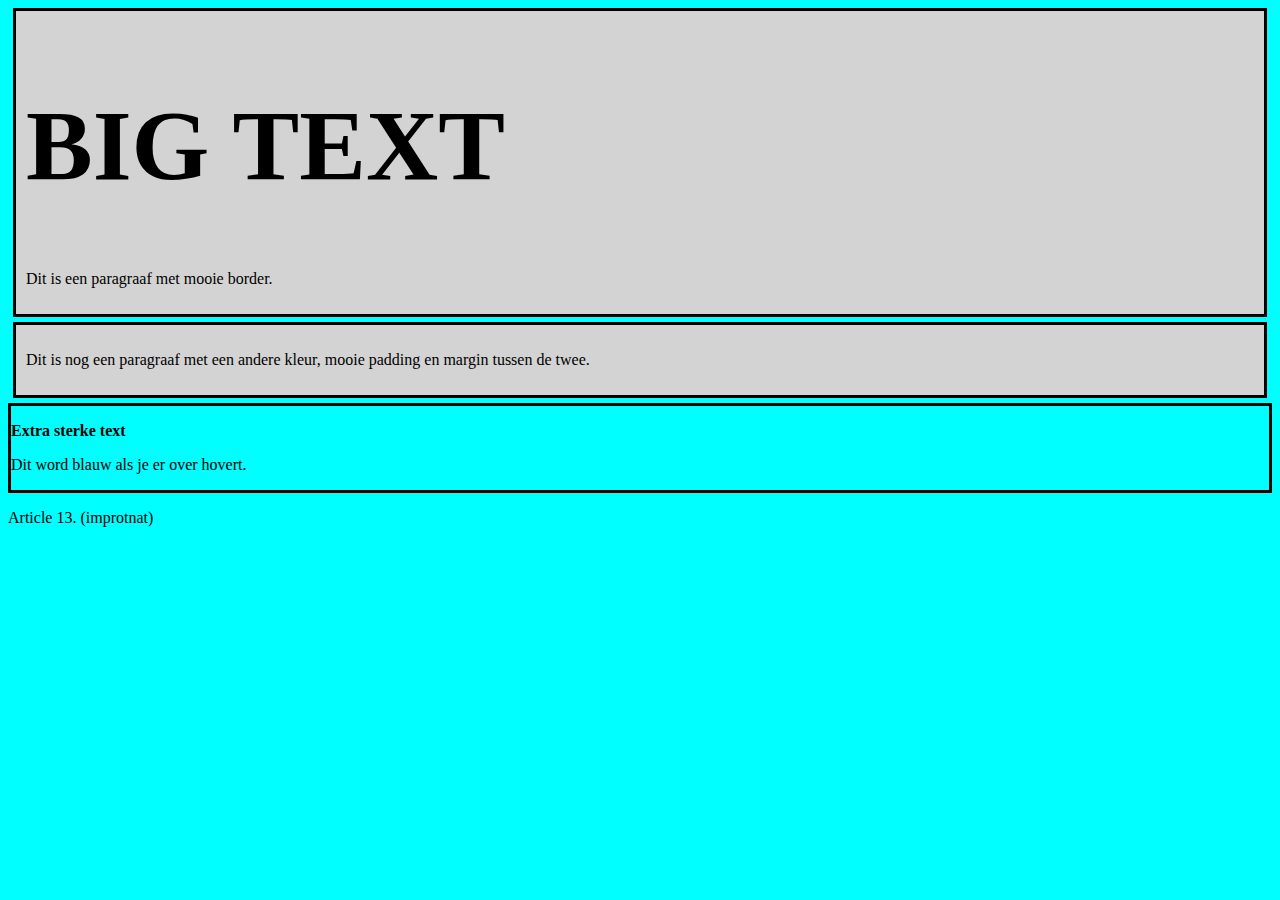
==== Les 1/index.html @ 8ad1e6f3 "Beetje rond geklooid en screenshot gemaakt." ====
<!DOCTYPE html>
<html lang="en">
<head>
    <meta charset="UTF-8">
    <meta name="viewport" content="width=device-width, initial-scale=1.0">
    <title>Les 1 | HTML en CSS</title>
    <link rel="stylesheet" href="style.css">
</head>
  <body>

    <div style="border: 3px solid black">
      <h1>BIG TEXT</h1>
      <p> Dit is een paragraaf met mooie border.</p>
    </div>
    <div style="border: 3px solid black">
      <p color="black">Dit is nog een paragraaf met een andere kleur, mooie padding en margin tussen de twee.</p>
    </div>
    <section style="border: 3px solid black" style="background-color: lightgrey">
      <p><strong>Extra sterke text</strong></p>
      <p>Dit word blauw als je er over hovert.</p>
    </section>
    <article>
      <p>Article 13. (improtnat)</p>
    <article>
  </body>
</html>
---- Les 1/style.css ----
html {
  background-color: cyan;
}
h1 {
  font-size: 100px;
}
div {
  background-color: lightgrey;
  padding: 10px;
  margin: 5px;
}
section:hover {
  background-color: black;
  color: cyan;
}
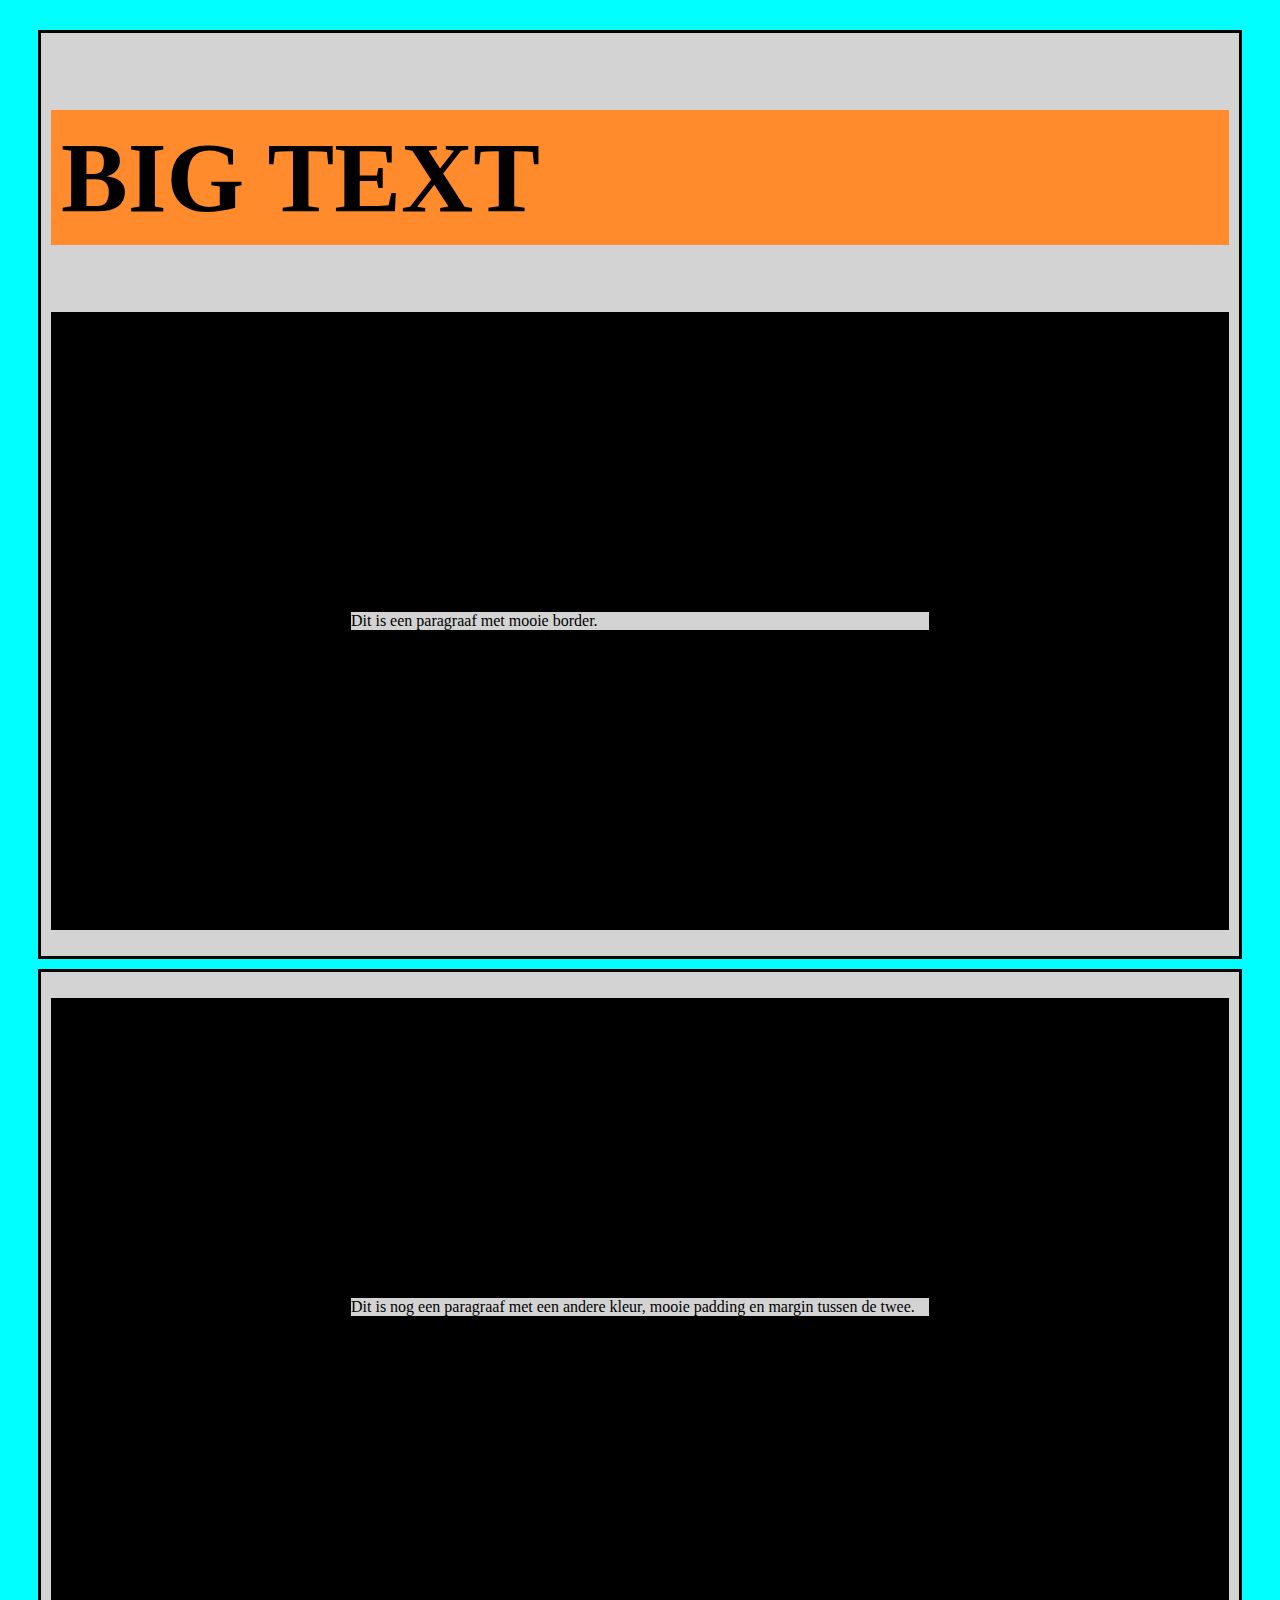
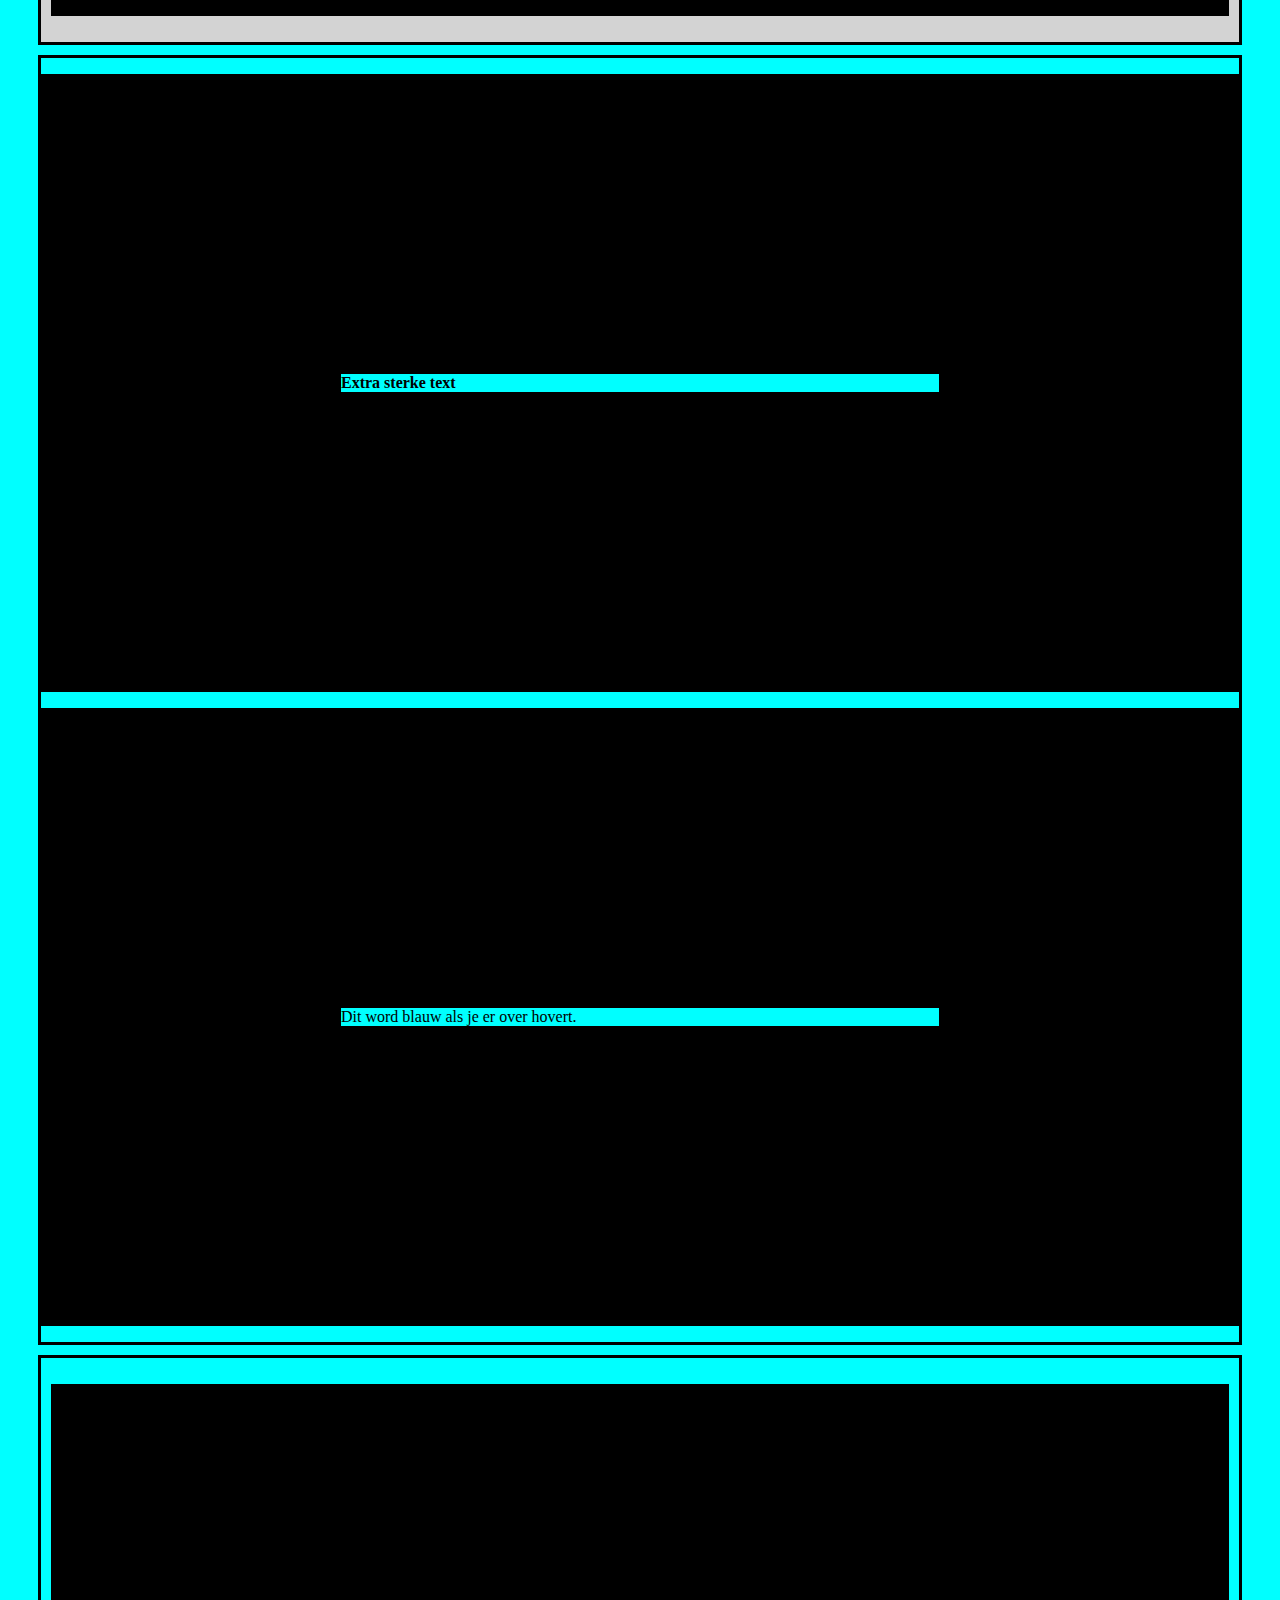
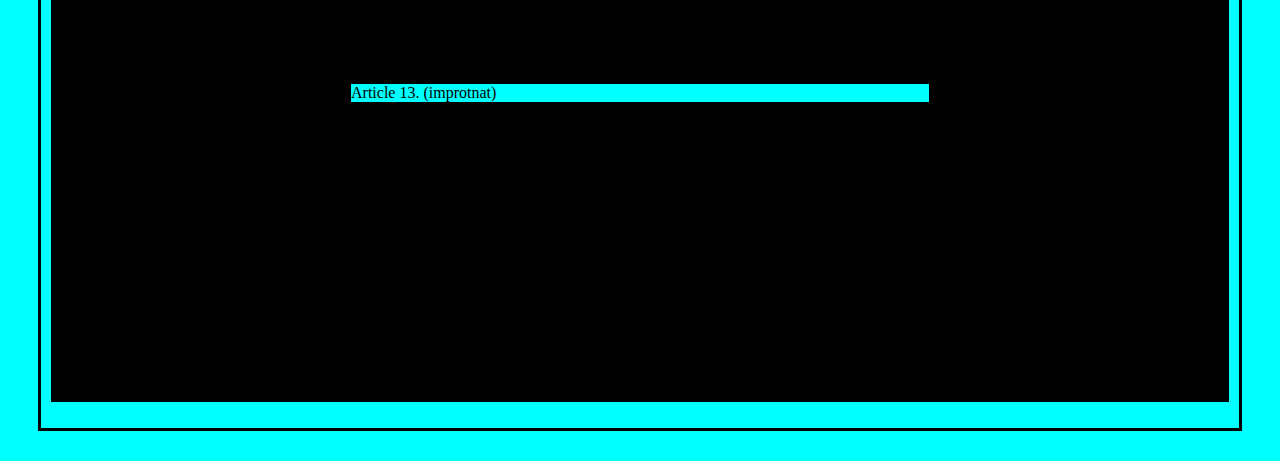
==== commit 4b02eeeb: "Les 2 gemaakt en toegevoegd." ====
--- a/Les 1/index.html
+++ b/Les 1/index.html
@@ -21,6 +21,6 @@
     </section>
     <article>
       <p>Article 13. (improtnat)</p>
-    <article>
+    </article>
   </body>
 </html>
--- a/Les 1/style.css
+++ b/Les 1/style.css
@@ -1,15 +1,31 @@
 html {
   background-color: cyan;
+  margin: 10px;
+  padding: 10px;
 }
 h1 {
   font-size: 100px;
+  background-color: rgba(255, 139, 45, 1);
+  color: black;
+  padding: 10px;
 }
 div {
   background-color: lightgrey;
+  margin: 10px;
   padding: 10px;
-  margin: 5px;
 }
 section:hover {
-  background-color: black;
+  background-color: lime;
   color: cyan;
 }
+section {
+  margin: 10px;
+}
+article {
+  border: 3px solid black;
+  padding: 10px;
+  margin: 10px;
+}
+p{
+  border: solid black 300px;
+}
